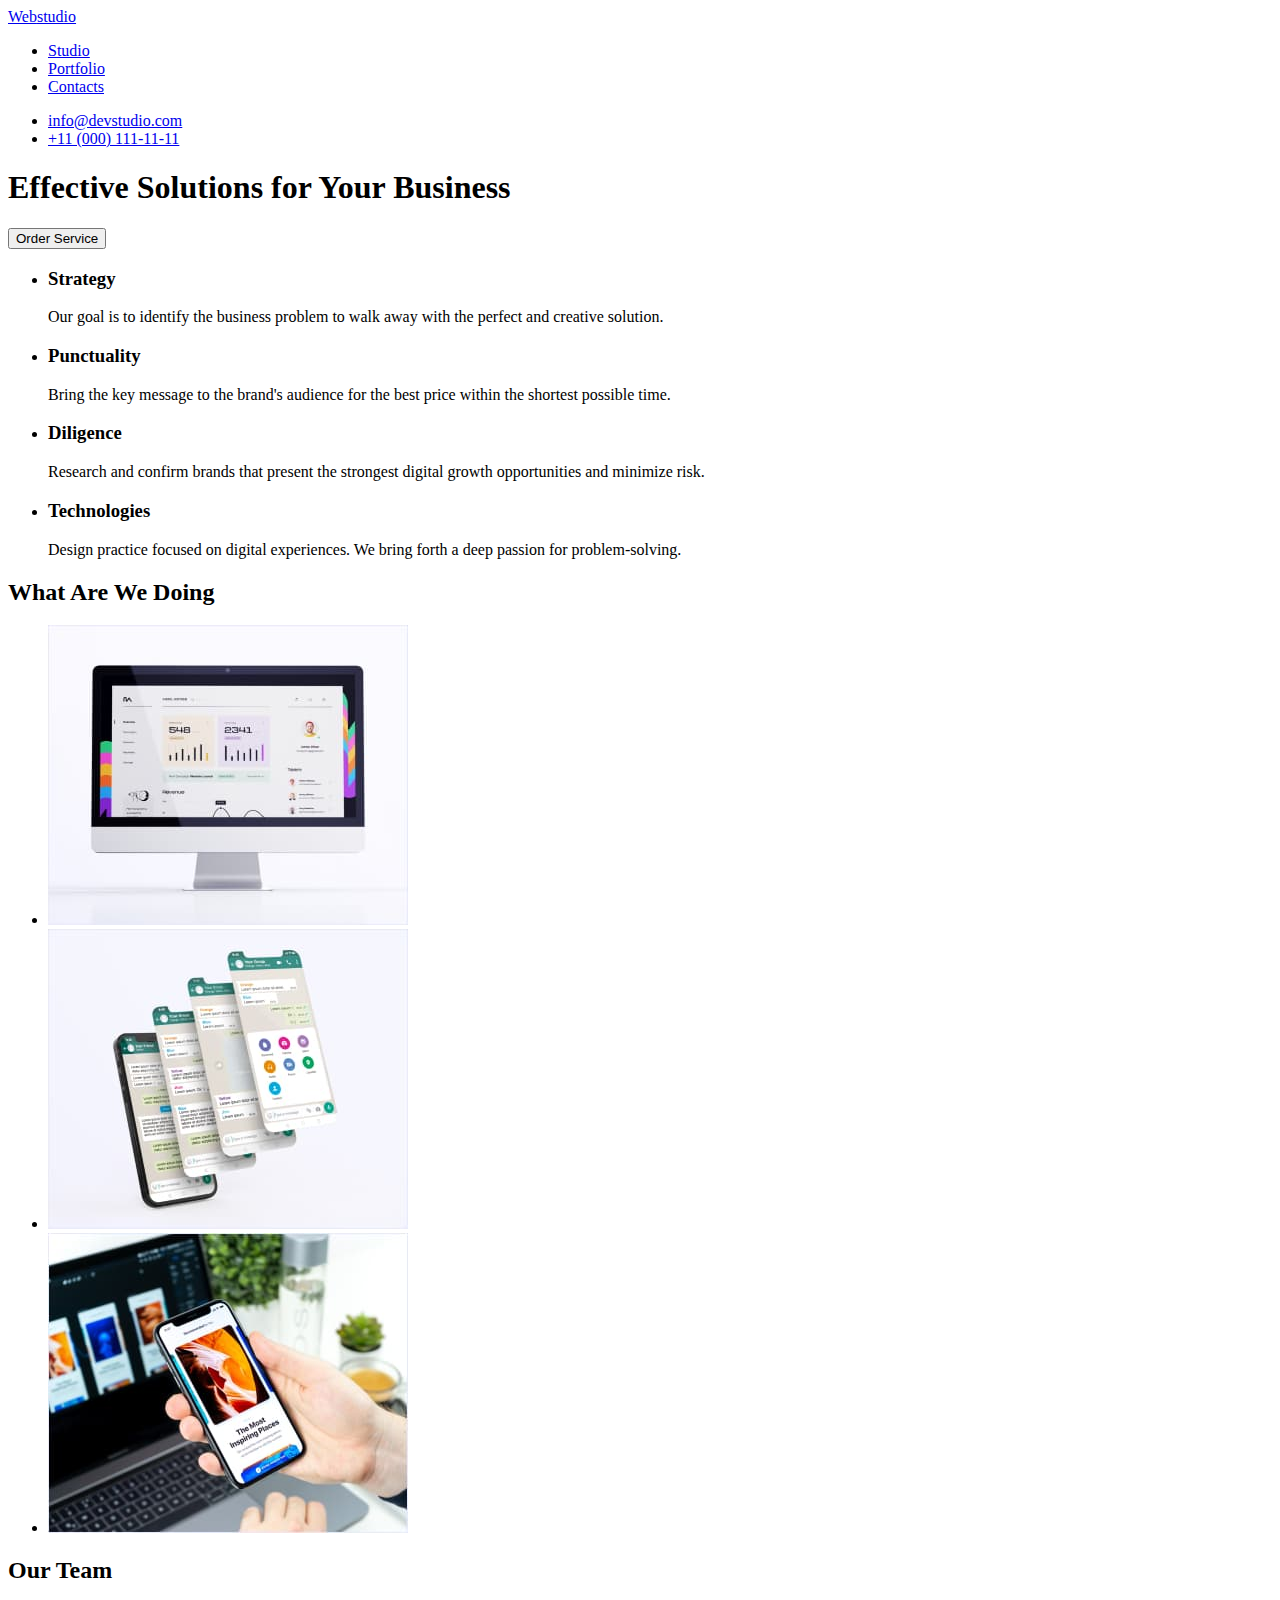
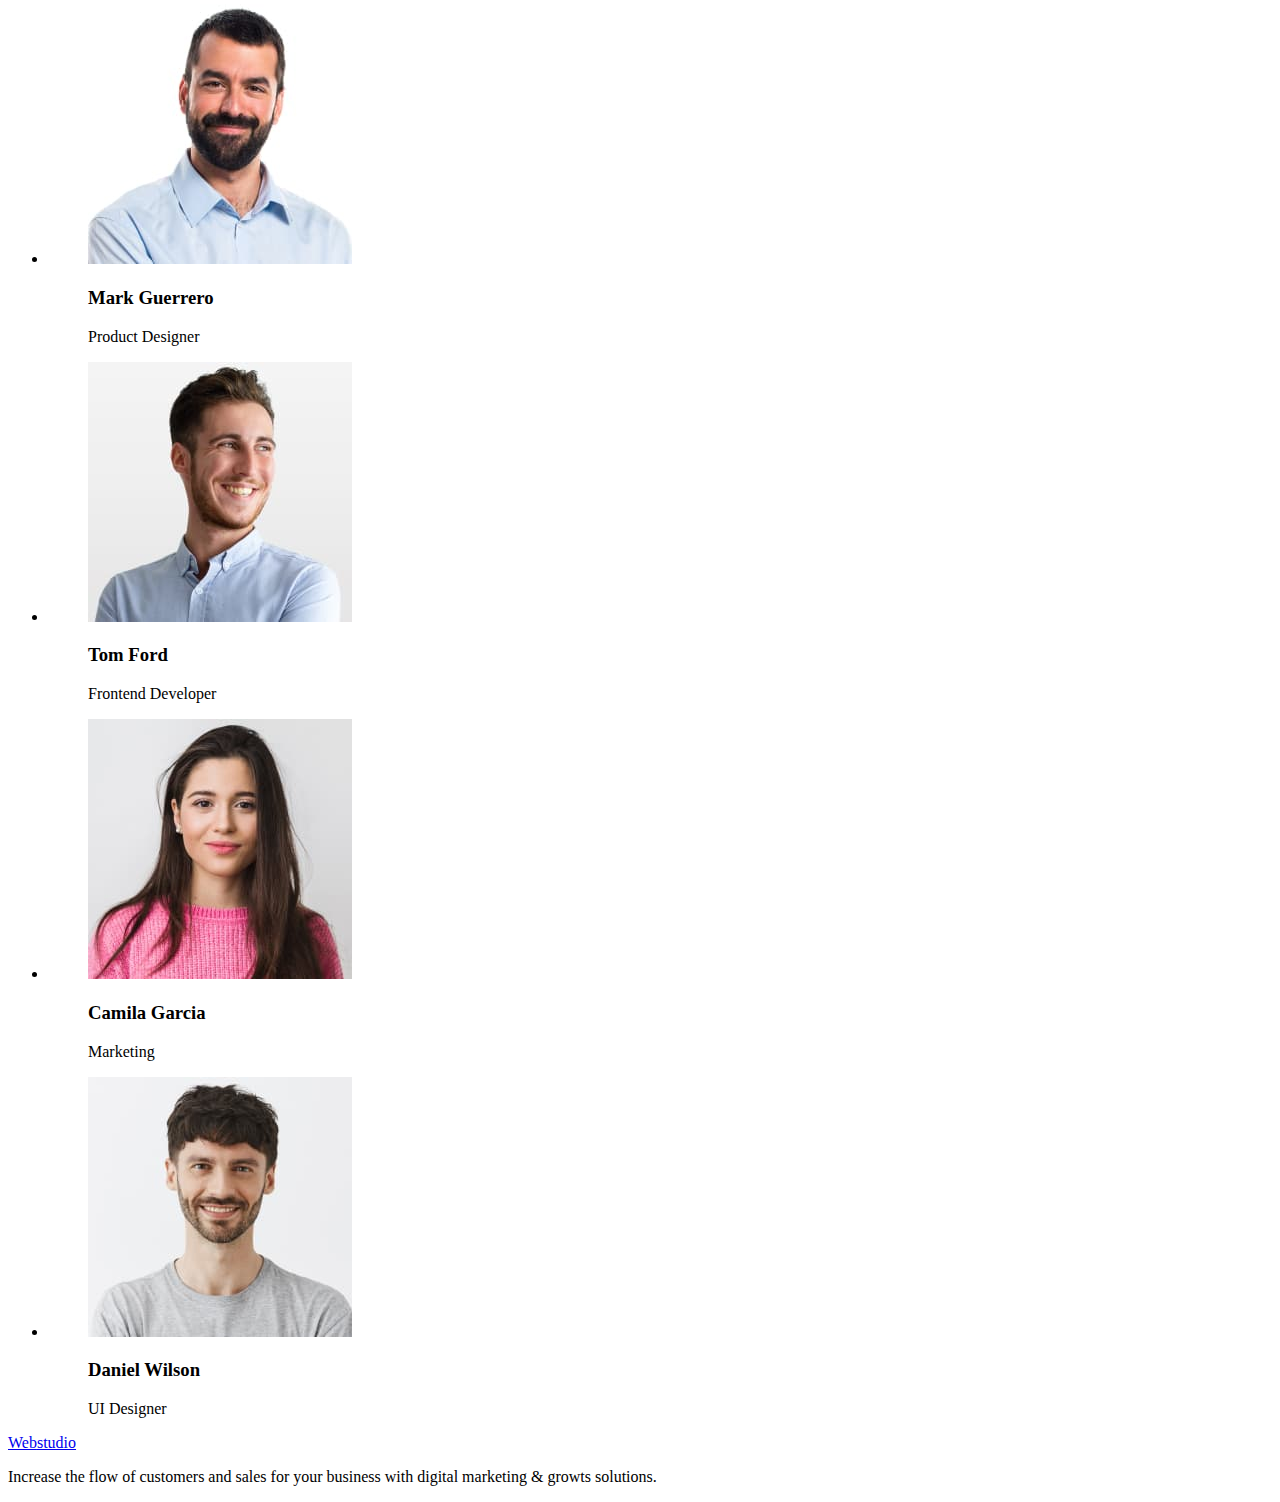
==== index.html @ 652c8efc "Clone files" ====
<!DOCTYPE html>
<html lang="en">
  <head>
    <meta charset="UTF-8" />
    <meta name="viewport" content="width=device-width, initial-scale=1.0" />
    <title>Homework 1</title>
  </head>
  <body>
    <header>
      <nav>
        <a href="index.html"><span>Web</span>studio</a>
        <menu>
          <li><a href="#">Studio</a></li>
          <li><a href="#">Portfolio</a></li>
          <li><a href="#">Contacts</a></li>
        </menu>
      </nav>
      <ul>
        <li><a href="mailto:#">info@devstudio.com</a></li>
        <li><a href="tel:#">+11 (000) 111-11-11</a></li>
      </ul>
    </header>
    <main>
      <div>
        <h1>Effective Solutions for Your Business</h1>
        <button type="button">Order Service</button>
      </div>
      <div>
        <ul>
          <li>
            <h3>Strategy</h3>
            <p>
              Our goal is to identify the business problem to walk away with the
              perfect and creative solution.
            </p>
          </li>
          <li>
            <h3>Punctuality</h3>
            <p>
              Bring the key message to the brand's audience for the best price
              within the shortest possible time.
            </p>
          </li>
          <li>
            <h3>Diligence</h3>
            <p>
              Research and confirm brands that present the strongest digital
              growth opportunities and minimize risk.
            </p>
          </li>
          <li>
            <h3>Technologies</h3>
            <p>
              Design practice focused on digital experiences. We bring forth a
              deep passion for problem-solving.
            </p>
          </li>
        </ul>
      </div>
      <div>
        <h2>What Are We Doing</h2>
        <ul>
          <li>
            <img
              src="images/img-1.jpg"
              alt="iMac mockup with app displayed"
              width="360"
              height="300"
            />
          </li>
          <li>
            <img
              src="images/img-2.jpg"
              alt="iPhone mockup with Whatsapp screenshots"
              width="360"
              height="300"
            />
          </li>
          <li>
            <img
              src="images/img-3.jpg"
              alt="a hand holding an iPhone with a Macbook in the background"
              width="360"
              height="300"
            />
          </li>
        </ul>
      </div>
      <div>
        <h2>Our Team</h2>
        <ul>
          <li>
            <figure>
              <img
                src="images/team-img-1.jpg"
                alt="smiling man in shirt with thick beard"
                width="264"
                height="260"
              />
              <figcaption>
                <h3>Mark Guerrero</h3>
                <p>Product Designer</p>
              </figcaption>
            </figure>
          </li>
          <li>
            <figure>
              <img
                src="images/team-img-2.jpg"
                alt="smiling man in shirt with facial hair looking into the distance"
                width="264"
                height="260"
              />
              <figcaption>
                <h3>Tom Ford</h3>
                <p>Frontend Developer</p>
              </figcaption>
            </figure>
          </li>
          <li>
            <figure>
              <img
                src="images/team-img-3.jpg"
                alt="smiling woman in pink sweater with long brown hair"
                width="264"
                height="260"
              />
              <figcaption>
                <h3>Camila Garcia</h3>
                <p>Marketing</p>
              </figcaption>
            </figure>
          </li>
          <li>
            <figure>
              <img
                src="images/team-img-4.jpg"
                alt="smiling man in a shirt with facial hair"
                width="264"
                height="260"
              />
              <figcaption>
                <h3>Daniel Wilson</h3>
                <p>UI Designer</p>
              </figcaption>
            </figure>
          </li>
        </ul>
      </div>
    </main>
    <footer>
      <a href="index.html"><span>Web</span>studio</a>
      <p>
        Increase the flow of customers and sales for your business with digital
        marketing & growts solutions.
      </p>
    </footer>
  </body>
</html>
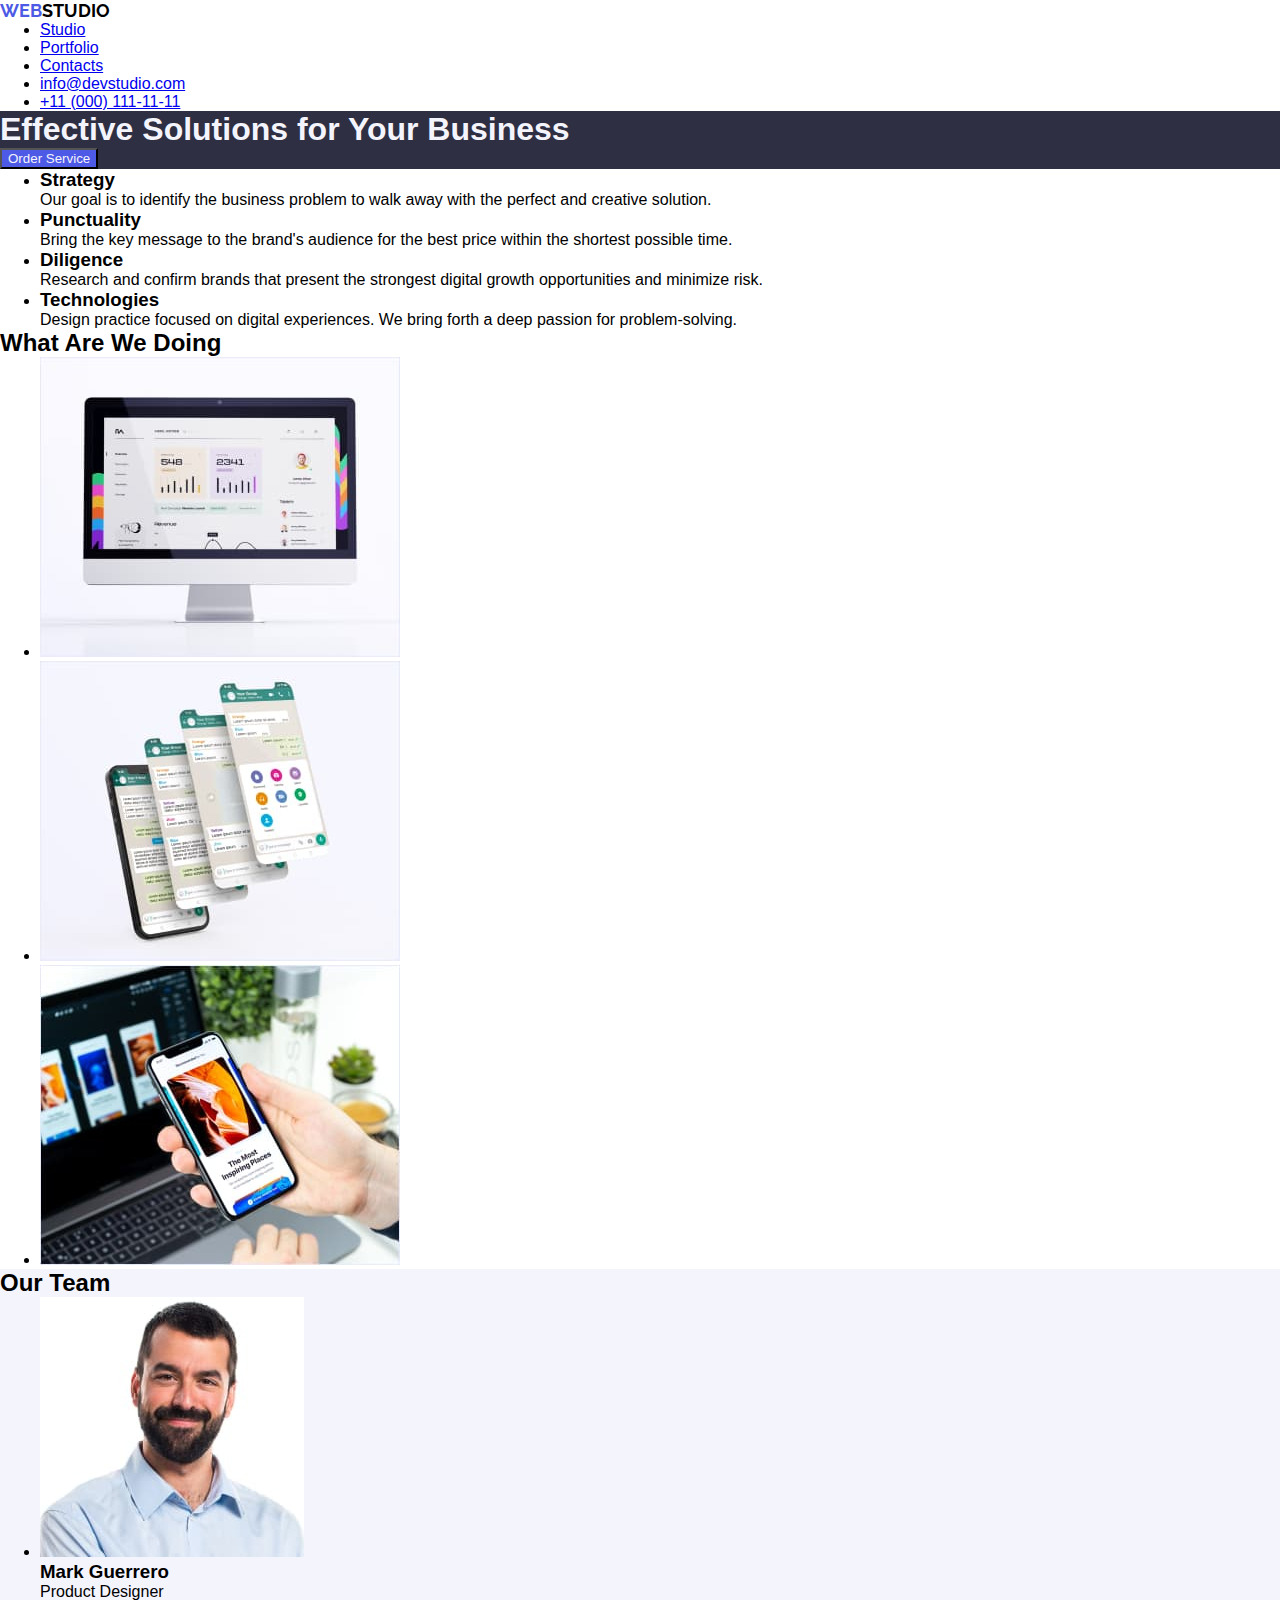
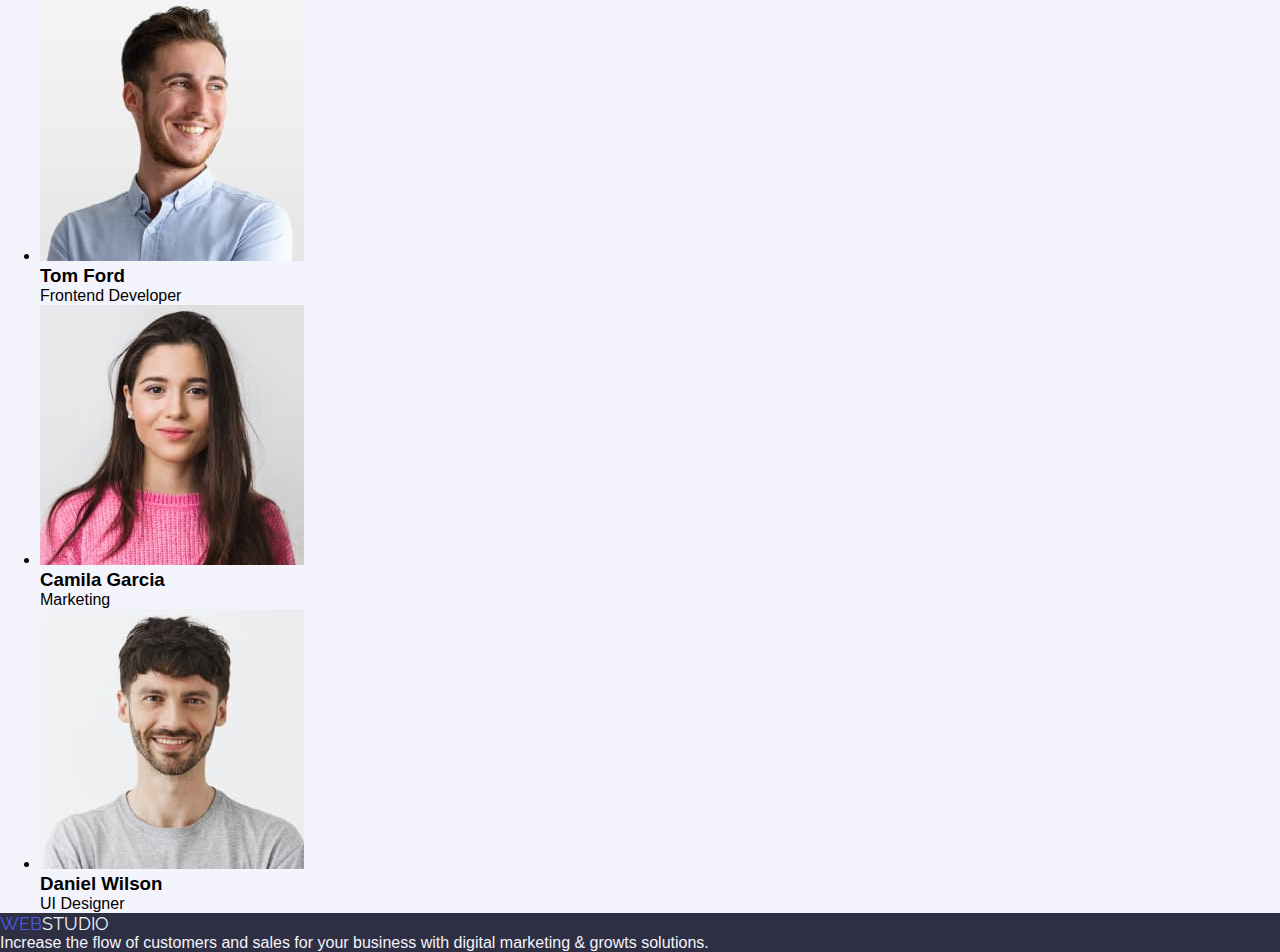
==== commit 85b1f216: "Create portfolio.html + send images" ====
--- a/index.html
+++ b/index.html
@@ -3,15 +3,24 @@
   <head>
     <meta charset="UTF-8" />
     <meta name="viewport" content="width=device-width, initial-scale=1.0" />
+    <link rel="stylesheet" href="css/styles.css" />
+    <link rel="preconnect" href="https://fonts.googleapis.com" />
+    <link rel="preconnect" href="https://fonts.gstatic.com" crossorigin />
+    <link
+      href="https://fonts.googleapis.com/css2?family=Raleway:wght@800&display=swap"
+      rel="stylesheet"
+    />
     <title>Homework 1</title>
   </head>
   <body>
     <header>
       <nav>
-        <a href="index.html"><span>Web</span>studio</a>
+        <a href="index.html" class="logo"
+          ><span class="logo_span">Web</span>studio</a
+        >
         <menu>
           <li><a href="#">Studio</a></li>
-          <li><a href="#">Portfolio</a></li>
+          <li><a href="/portfolio.html">Portfolio</a></li>
           <li><a href="#">Contacts</a></li>
         </menu>
       </nav>
@@ -21,7 +30,7 @@
       </ul>
     </header>
     <main>
-      <div>
+      <div id="hero">
         <h1>Effective Solutions for Your Business</h1>
         <button type="button">Order Service</button>
       </div>
@@ -86,7 +95,7 @@
           </li>
         </ul>
       </div>
-      <div>
+      <div id="team">
         <h2>Our Team</h2>
         <ul>
           <li>
@@ -148,8 +157,10 @@
         </ul>
       </div>
     </main>
-    <footer>
-      <a href="index.html"><span>Web</span>studio</a>
+    <footer id="footer">
+      <a href="index.html" class="logo_footer"
+        ><span class="logo_span">Web</span>studio</a
+      >
       <p>
         Increase the flow of customers and sales for your business with digital
         marketing & growts solutions.
--- a/css/styles.css
+++ b/css/styles.css
@@ -0,0 +1,50 @@
+* {
+  margin: auto;
+}
+
+body {
+  font-family: 'Roboto', sans-serif;
+}
+
+.logo {
+  text-decoration: none;
+  text-transform: uppercase;
+  color: #000000;
+  font-family: 'Raleway', sans-serif;
+  font-size: 18px;
+  font-weight: 700;
+}
+
+.logo_footer {
+  text-decoration: none;
+  text-transform: uppercase;
+  color: #f4f4fd;
+  font-family: 'Raleway', sans-serif;
+  font-size: 18px;
+}
+
+.logo_span {
+  color: #4d5ae5;
+}
+
+#hero {
+  background-color: #2e2f42;
+}
+
+#hero h1 {
+  color: #f4f4fd;
+}
+
+#hero button {
+  background-color: #4d5ae5;
+  color: #f4f4fd;
+}
+
+#team {
+  background-color: #f4f4fd;
+}
+
+#footer {
+  background-color: #2e2f42;
+  color: #f4f4fd;
+}
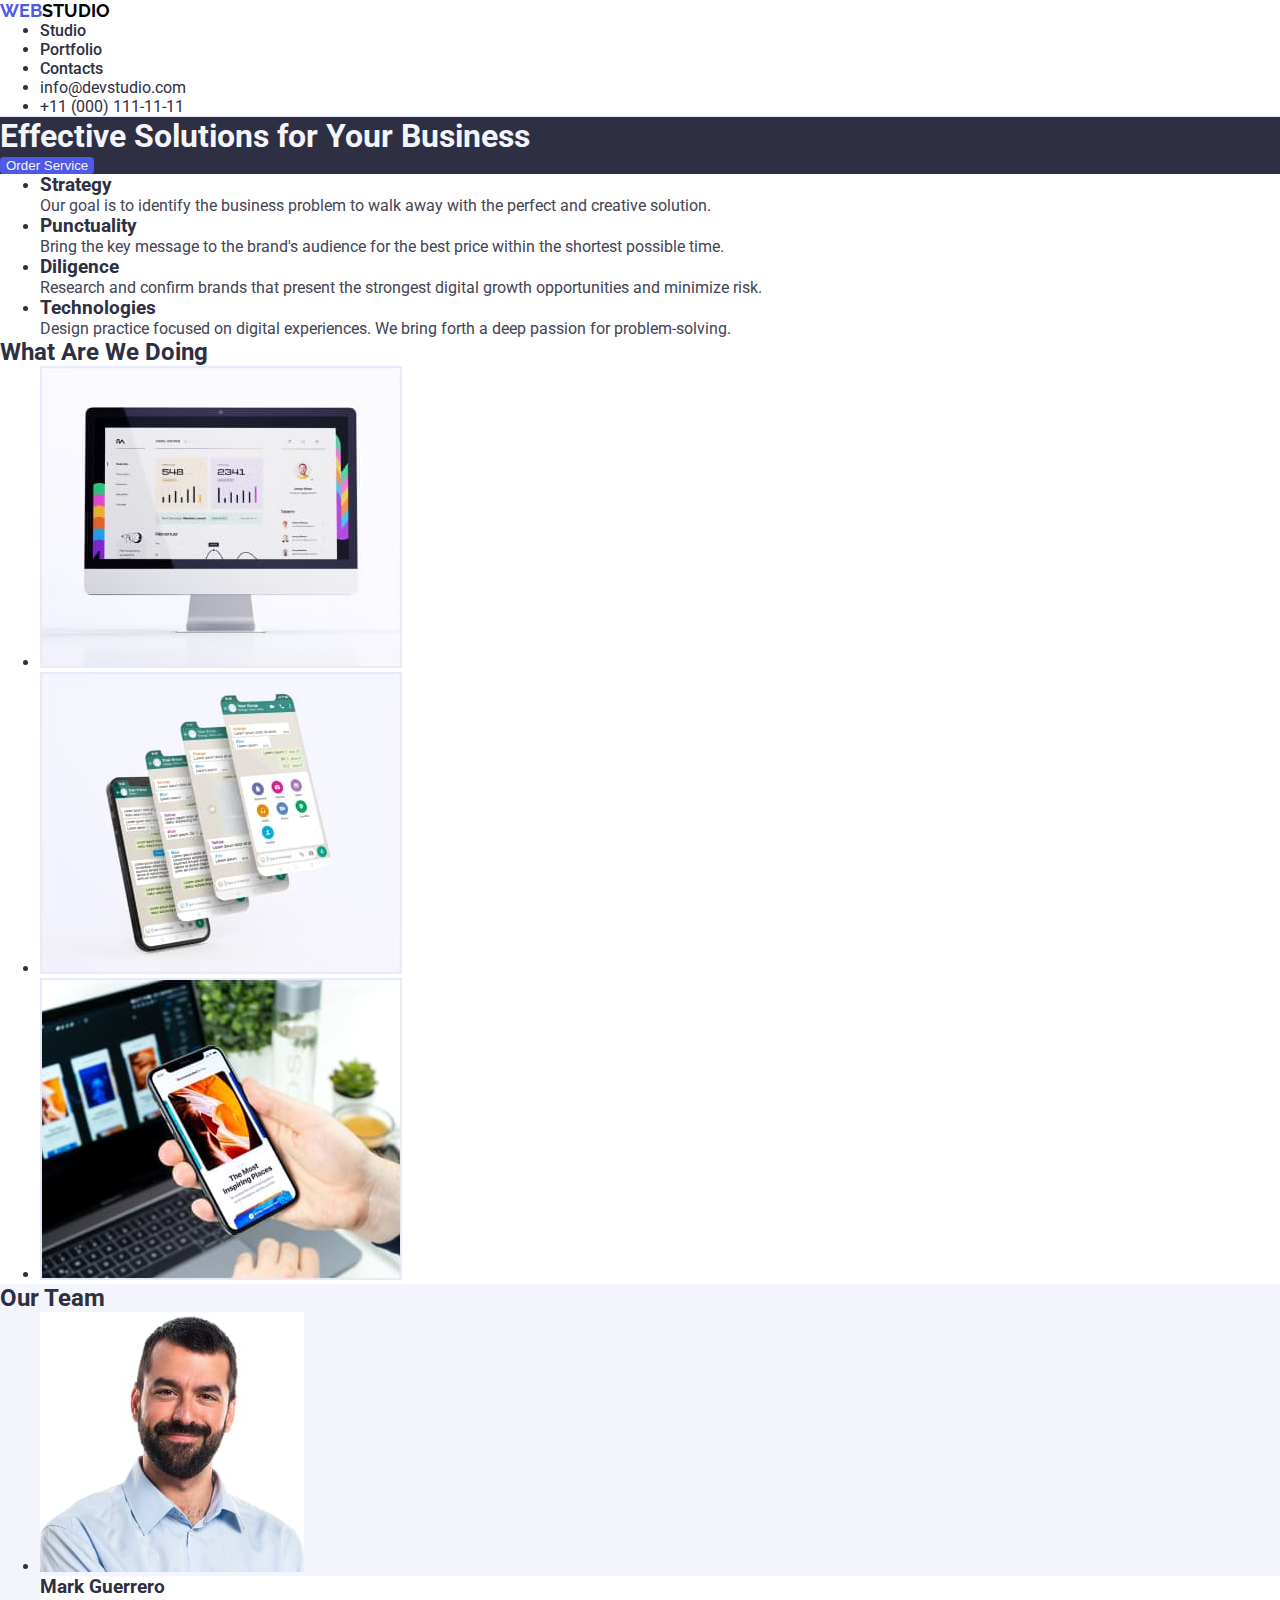
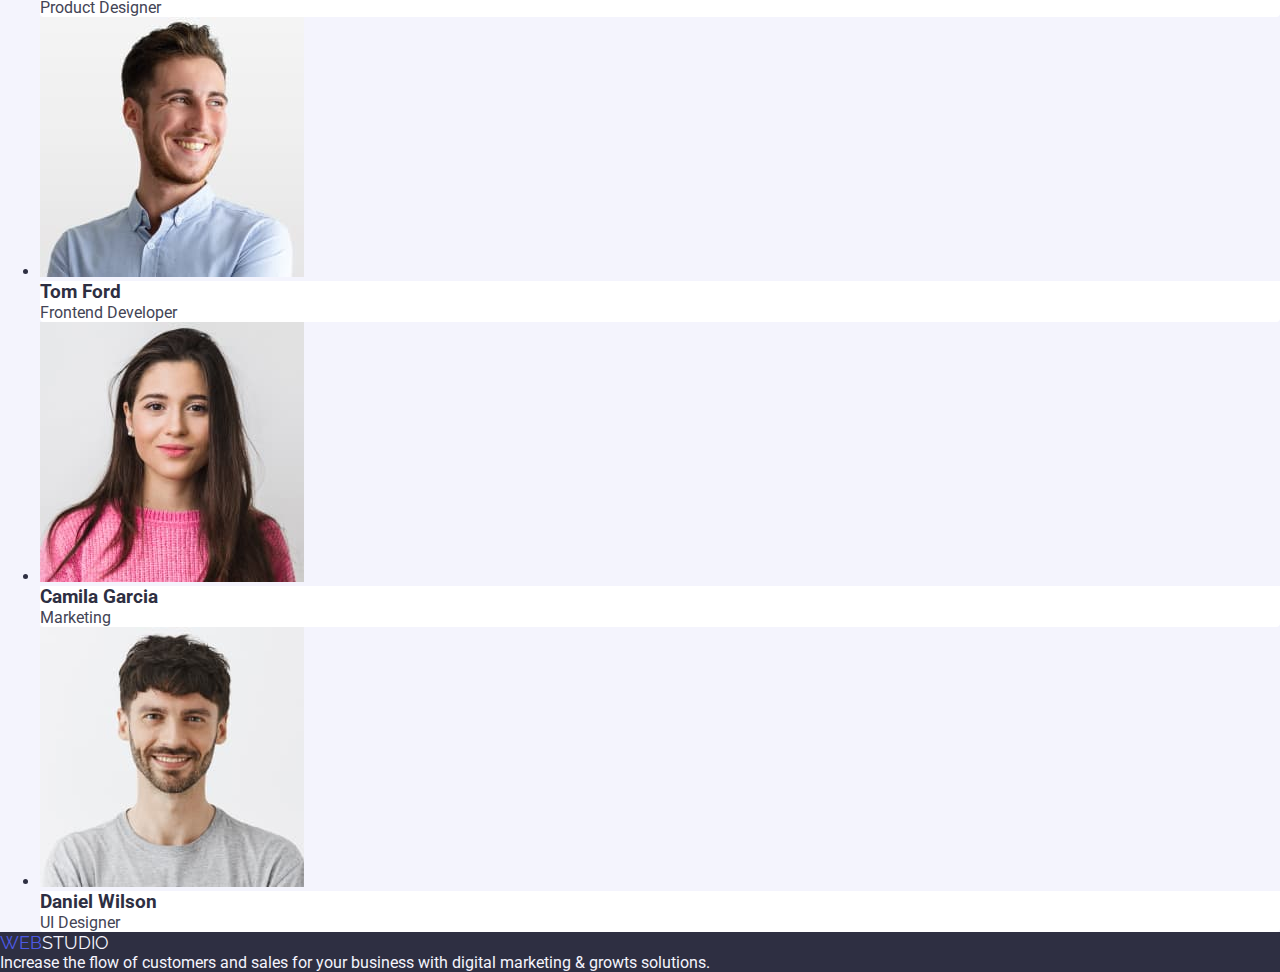
==== commit 7fc00bcc: "Update index.html + portfolio.html + styles.css" ====
--- a/index.html
+++ b/index.html
@@ -10,56 +10,70 @@
       href="https://fonts.googleapis.com/css2?family=Raleway:wght@800&display=swap"
       rel="stylesheet"
     />
+    <link rel="preconnect" href="https://fonts.googleapis.com" />
+    <link rel="preconnect" href="https://fonts.gstatic.com" crossorigin />
+    <link
+      href="https://fonts.googleapis.com/css2?family=Roboto:wght@400;500;700;900&display=swap"
+      rel="stylesheet"
+    />
     <title>Homework 1</title>
   </head>
   <body>
-    <header>
+    <header id="navbar">
       <nav>
         <a href="index.html" class="logo"
-          ><span class="logo_span">Web</span>studio</a
+          ><span class="logo-span">Web</span>studio</a
         >
         <menu>
-          <li><a href="#">Studio</a></li>
-          <li><a href="/portfolio.html">Portfolio</a></li>
-          <li><a href="#">Contacts</a></li>
+          <li><a href="#" class="link-menu">Studio</a></li>
+          <li><a href="/portfolio.html" class="link-menu">Portfolio</a></li>
+          <li><a href="#" class="link-menu">Contacts</a></li>
         </menu>
       </nav>
       <ul>
-        <li><a href="mailto:#">info@devstudio.com</a></li>
-        <li><a href="tel:#">+11 (000) 111-11-11</a></li>
+        <li>
+          <a href="mailto:info@devstudio.com" class="link-contact"
+            >info@devstudio.com</a
+          >
+        </li>
+        <li>
+          <a href="tel:+11(000)1111111" class="link-contact"
+            >+11 (000) 111-11-11</a
+          >
+        </li>
       </ul>
     </header>
     <main>
       <div id="hero">
-        <h1>Effective Solutions for Your Business</h1>
-        <button type="button">Order Service</button>
+        <h1 class="hero-header">Effective Solutions for Your Business</h1>
+        <button type="button" class="hero-btn">Order Service</button>
       </div>
       <div>
         <ul>
           <li>
             <h3>Strategy</h3>
-            <p>
+            <p class="features-info">
               Our goal is to identify the business problem to walk away with the
               perfect and creative solution.
             </p>
           </li>
           <li>
             <h3>Punctuality</h3>
-            <p>
+            <p class="features-info">
               Bring the key message to the brand's audience for the best price
               within the shortest possible time.
             </p>
           </li>
           <li>
             <h3>Diligence</h3>
-            <p>
+            <p class="features-info">
               Research and confirm brands that present the strongest digital
               growth opportunities and minimize risk.
             </p>
           </li>
           <li>
             <h3>Technologies</h3>
-            <p>
+            <p class="features-info">
               Design practice focused on digital experiences. We bring forth a
               deep passion for problem-solving.
             </p>
@@ -75,6 +89,7 @@
               alt="iMac mockup with app displayed"
               width="360"
               height="300"
+              class="work-img"
             />
           </li>
           <li>
@@ -83,6 +98,7 @@
               alt="iPhone mockup with Whatsapp screenshots"
               width="360"
               height="300"
+              class="work-img"
             />
           </li>
           <li>
@@ -91,6 +107,7 @@
               alt="a hand holding an iPhone with a Macbook in the background"
               width="360"
               height="300"
+              class="work-img"
             />
           </li>
         </ul>
@@ -106,9 +123,9 @@
                 width="264"
                 height="260"
               />
-              <figcaption>
+              <figcaption class="team-member">
                 <h3>Mark Guerrero</h3>
-                <p>Product Designer</p>
+                <p class="team-member-info">Product Designer</p>
               </figcaption>
             </figure>
           </li>
@@ -120,9 +137,9 @@
                 width="264"
                 height="260"
               />
-              <figcaption>
+              <figcaption class="team-member">
                 <h3>Tom Ford</h3>
-                <p>Frontend Developer</p>
+                <p class="team-member-info">Frontend Developer</p>
               </figcaption>
             </figure>
           </li>
@@ -134,9 +151,9 @@
                 width="264"
                 height="260"
               />
-              <figcaption>
+              <figcaption class="team-member">
                 <h3>Camila Garcia</h3>
-                <p>Marketing</p>
+                <p class="team-member-info">Marketing</p>
               </figcaption>
             </figure>
           </li>
@@ -148,9 +165,9 @@
                 width="264"
                 height="260"
               />
-              <figcaption>
+              <figcaption class="team-member">
                 <h3>Daniel Wilson</h3>
-                <p>UI Designer</p>
+                <p class="team-member-info">UI Designer</p>
               </figcaption>
             </figure>
           </li>
@@ -158,8 +175,8 @@
       </div>
     </main>
     <footer id="footer">
-      <a href="index.html" class="logo_footer"
-        ><span class="logo_span">Web</span>studio</a
+      <a href="index.html" class="logo-footer"
+        ><span class="logo-span">Web</span>studio</a
       >
       <p>
         Increase the flow of customers and sales for your business with digital
--- a/css/styles.css
+++ b/css/styles.css
@@ -1,50 +1,140 @@
+:root {
+  --font-logo: 'Raleway', sans-serif;
+
+  --color-black: #000;
+  --color-white: #fff;
+  --color-cloud: #f4f4fd;
+  --color-slate: #434455;
+  --color-light-slate: #8e8f99;
+  --color-navy-blue: #2e2f42;
+  --color-cornflower: #e7e9fc;
+  --color-iris: #4d5ae5;
+  --color-ocean: #404bbf;
+}
+
 * {
   margin: auto;
 }
 
 body {
   font-family: 'Roboto', sans-serif;
+  color: var(--color-navy-blue);
 }
 
 .logo {
   text-decoration: none;
   text-transform: uppercase;
-  color: #000000;
-  font-family: 'Raleway', sans-serif;
+  color: var(--color-black);
+  font-family: var(--font-logo);
   font-size: 18px;
   font-weight: 700;
 }
 
-.logo_footer {
+.link-menu {
+  color: var(--color-navy-blue);
+  text-decoration: none;
+  font-weight: 500;
+}
+
+.link-menu:hover,
+.link-menu:active,
+.link-menu:focus {
+  color: var(--color-ocean);
+}
+
+.link-contact {
+  color: var(--color-navy-blue);
+  text-decoration: none;
+}
+
+.link-contact:hover,
+.link-contact:active,
+.link-contact:focus {
+  color: var(--color-ocean);
+}
+
+#navbar {
+  border-bottom: 1px solid var(--color-cornflower);
+}
+
+.filter {
+  color: var(--color-slate);
+}
+
+.logo-footer {
   text-decoration: none;
   text-transform: uppercase;
-  color: #f4f4fd;
+  color: var(--color-cloud);
   font-family: 'Raleway', sans-serif;
   font-size: 18px;
 }
 
-.logo_span {
-  color: #4d5ae5;
+.logo-span {
+  color: var(--color-iris);
 }
 
 #hero {
   background-color: #2e2f42;
 }
 
-#hero h1 {
-  color: #f4f4fd;
+.hero-header {
+  color: var(--color-cloud);
 }
 
-#hero button {
-  background-color: #4d5ae5;
-  color: #f4f4fd;
+.hero-btn {
+  background-color: var(--color-iris);
+  color: var(--color-cloud);
+  border-radius: 4px;
+  border: none;
+}
+
+.hero-btn:hover,
+.hero-btn:active,
+.hero-btn:focus {
+  background-color: var(--color-cornflower);
+  color: var(--color-ocean);
+  cursor: pointer;
+}
+
+.filter-btn {
+  background-color: var(--color-cornflower);
+  color: var(--color-iris);
+  font-weight: 500;
+  border: none;
+  border-radius: 4px;
+}
+
+.filter-btn:hover,
+.filter-btn:active,
+.filter-btn:focus {
+  background-color: var(--color-ocean);
+  color: var(--color-white);
+  cursor: pointer;
+}
+
+.project-card {
+  border: 1px solid var(--color-cornflower);
+}
+
+.work-img {
+  border: 1px solid var(--color-cornflower);
+}
+
+.team-member {
+  background-color: var(--color-white);
+  border-radius: 0 0 4px 4px;
+}
+
+.team-member-info,
+.features-info {
+  color: var(--color-slate);
 }
 
 #team {
-  background-color: #f4f4fd;
+  background-color: var(--color-cloud);
 }
 
 #footer {
   background-color: #2e2f42;
-  color: #f4f4fd;
+  color: var(--color-cloud);
 }
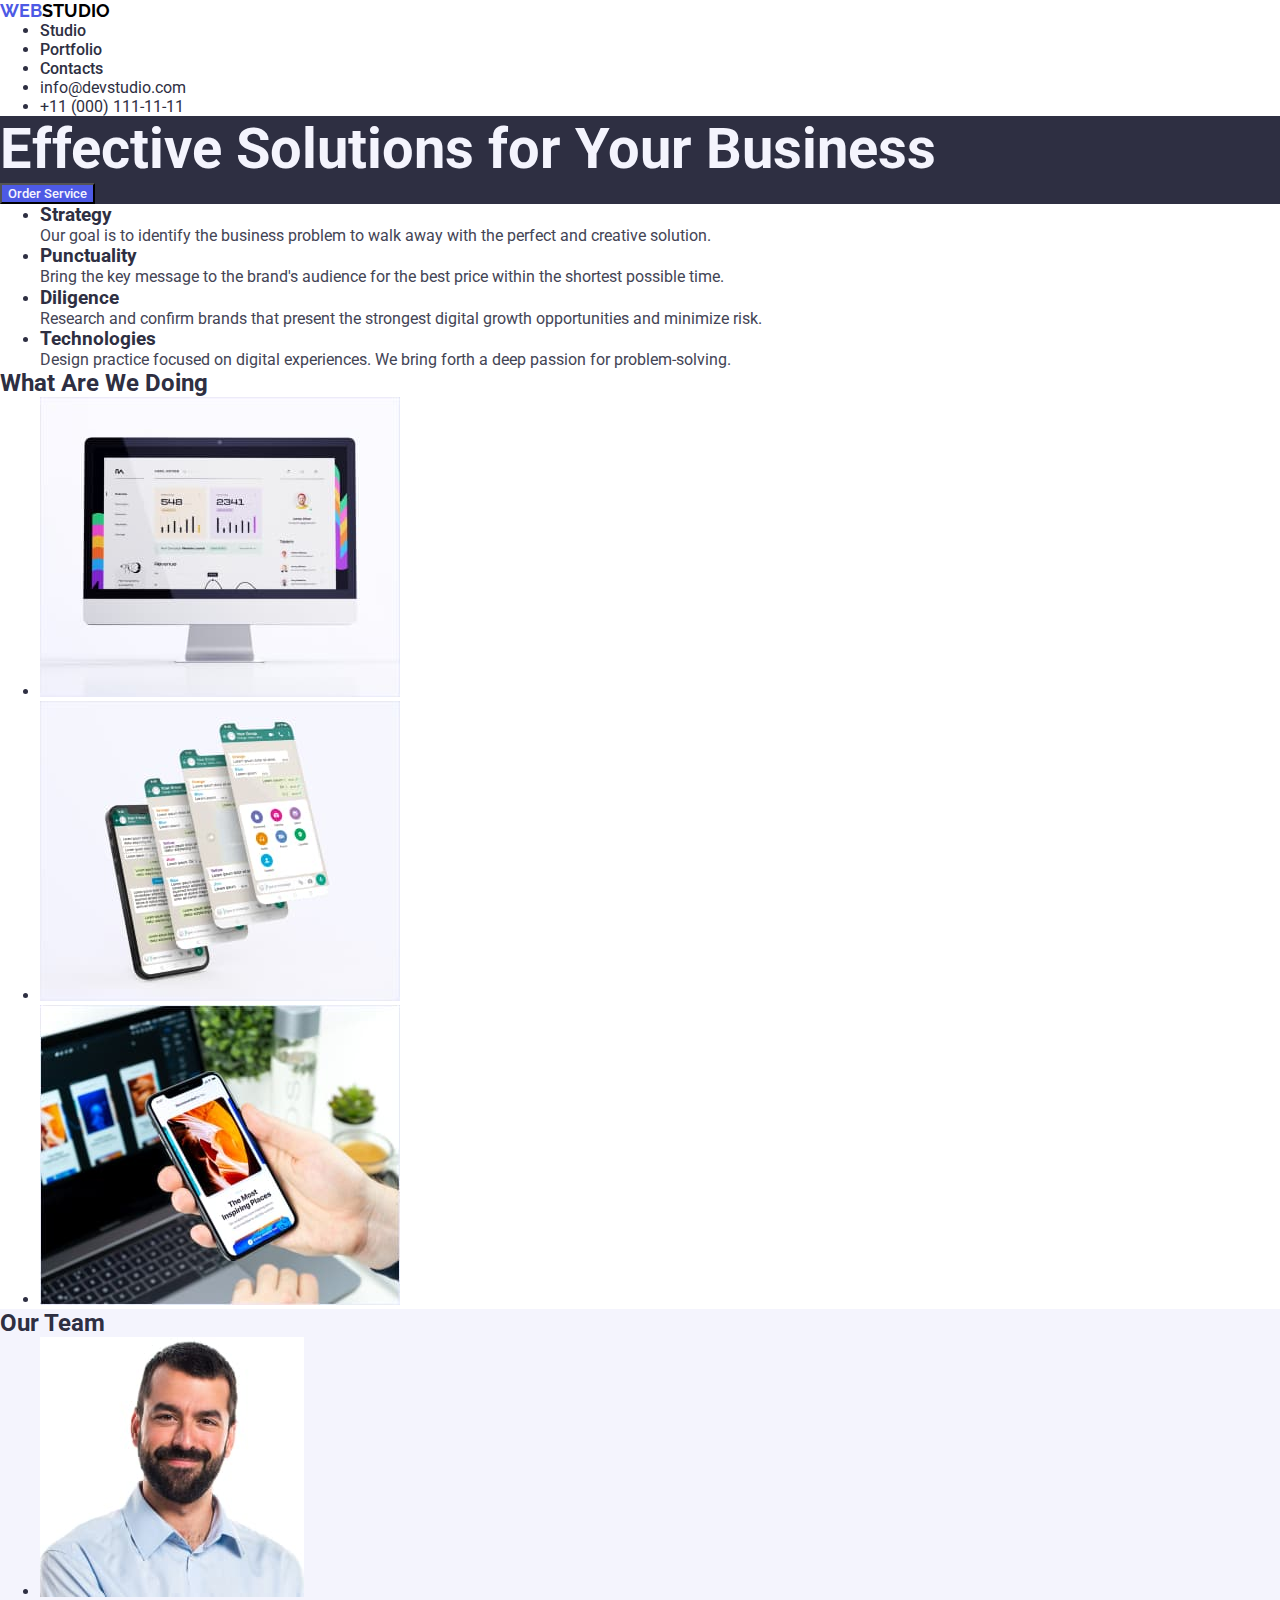
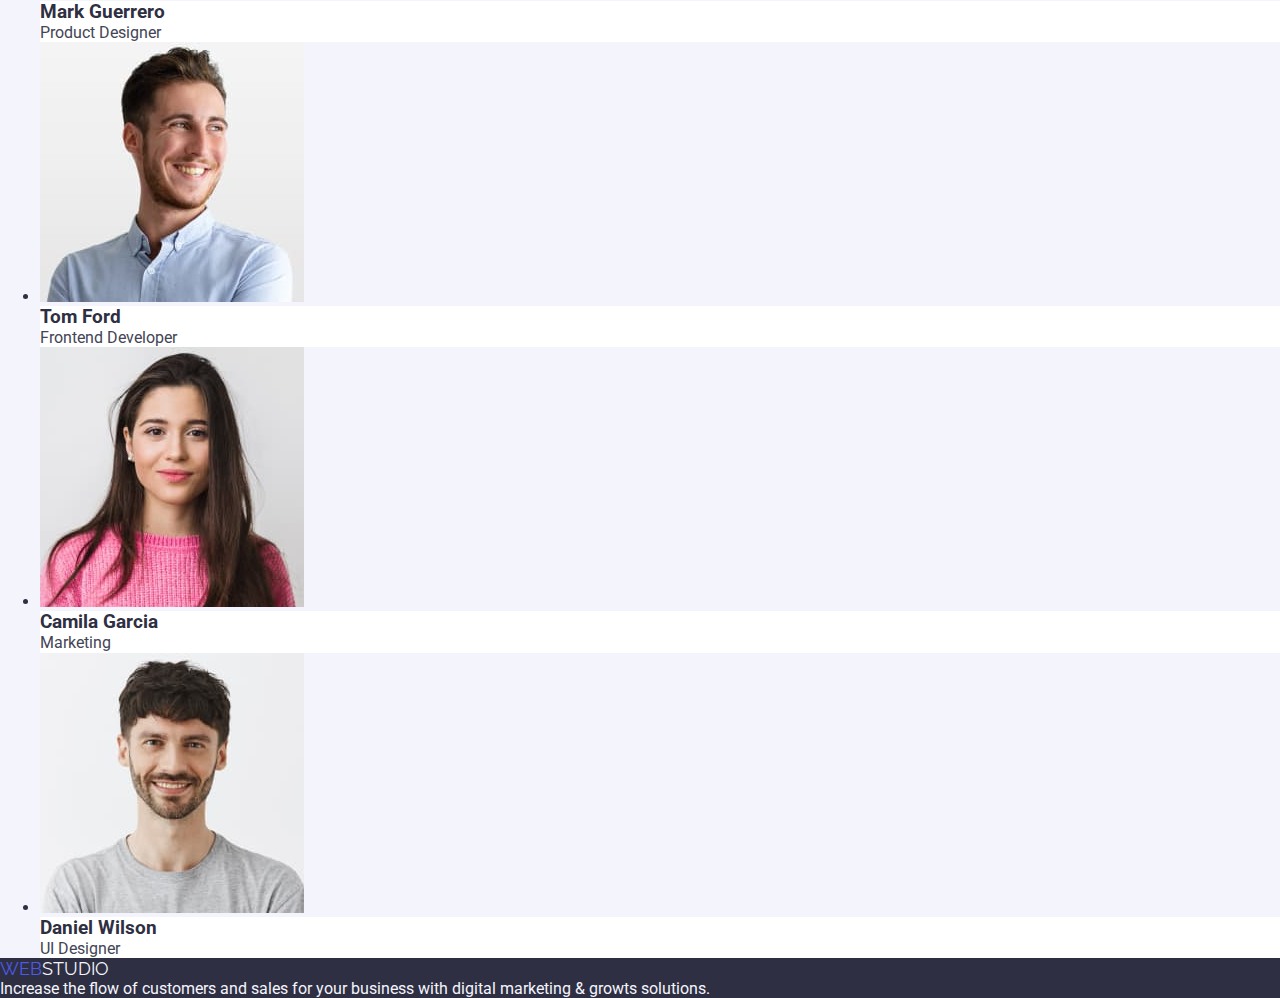
==== commit 58e767e2: "Update index.html + portfolio.html + style.css" ====
--- a/index.html
+++ b/index.html
@@ -7,16 +7,10 @@
     <link rel="preconnect" href="https://fonts.googleapis.com" />
     <link rel="preconnect" href="https://fonts.gstatic.com" crossorigin />
     <link
-      href="https://fonts.googleapis.com/css2?family=Raleway:wght@800&display=swap"
+      href="https://fonts.googleapis.com/css2?family=Raleway:wght@800&family=Roboto:wght@400;500;700;900&display=swap"
       rel="stylesheet"
     />
-    <link rel="preconnect" href="https://fonts.googleapis.com" />
-    <link rel="preconnect" href="https://fonts.gstatic.com" crossorigin />
-    <link
-      href="https://fonts.googleapis.com/css2?family=Roboto:wght@400;500;700;900&display=swap"
-      rel="stylesheet"
-    />
-    <title>Homework 1</title>
+    <title>Homework 2</title>
   </head>
   <body>
     <header id="navbar">
@@ -25,8 +19,8 @@
           ><span class="logo-span">Web</span>studio</a
         >
         <menu>
-          <li><a href="#" class="link-menu">Studio</a></li>
-          <li><a href="/portfolio.html" class="link-menu">Portfolio</a></li>
+          <li><a href="index.html" class="link-menu">Studio</a></li>
+          <li><a href="portfolio.html" class="link-menu">Portfolio</a></li>
           <li><a href="#" class="link-menu">Contacts</a></li>
         </menu>
       </nav>
--- a/css/styles.css
+++ b/css/styles.css
@@ -53,10 +53,6 @@
   color: var(--color-ocean);
 }
 
-#navbar {
-  border-bottom: 1px solid var(--color-cornflower);
-}
-
 .filter {
   color: var(--color-slate);
 }
@@ -79,13 +75,16 @@
 
 .hero-header {
   color: var(--color-cloud);
+  line-height: 1.2;
+  font-weight: 700;
+  font-size: 56px;
 }
 
 .hero-btn {
   background-color: var(--color-iris);
   color: var(--color-cloud);
-  border-radius: 4px;
-  border: none;
+  font-weight: 500;
+  font-family: 'Roboto', sans-serif;
 }
 
 .hero-btn:hover,
@@ -94,14 +93,13 @@
   background-color: var(--color-cornflower);
   color: var(--color-ocean);
   cursor: pointer;
+  font-size: 16px;
 }
 
 .filter-btn {
   background-color: var(--color-cornflower);
   color: var(--color-iris);
   font-weight: 500;
-  border: none;
-  border-radius: 4px;
 }
 
 .filter-btn:hover,
@@ -110,24 +108,26 @@
   background-color: var(--color-ocean);
   color: var(--color-white);
   cursor: pointer;
+  box-shadow: 0px 3px 1px rgba(0, 0, 0, 0.1), 0px 3px 1px rgba(0, 0, 0, 0.1),
+    0px 3px 1px rgba(0, 0, 0, 0.1);
 }
 
+/*
 .project-card {
-  border: 1px solid var(--color-cornflower);
 }
 
 .work-img {
-  border: 1px solid var(--color-cornflower);
 }
+*/
 
 .team-member {
   background-color: var(--color-white);
-  border-radius: 0 0 4px 4px;
 }
 
 .team-member-info,
 .features-info {
   color: var(--color-slate);
+  line-height: 1.2;
 }
 
 #team {
@@ -137,4 +137,6 @@
 #footer {
   background-color: #2e2f42;
   color: var(--color-cloud);
+  line-height: 1.2;
+  font-weight: 400;
 }
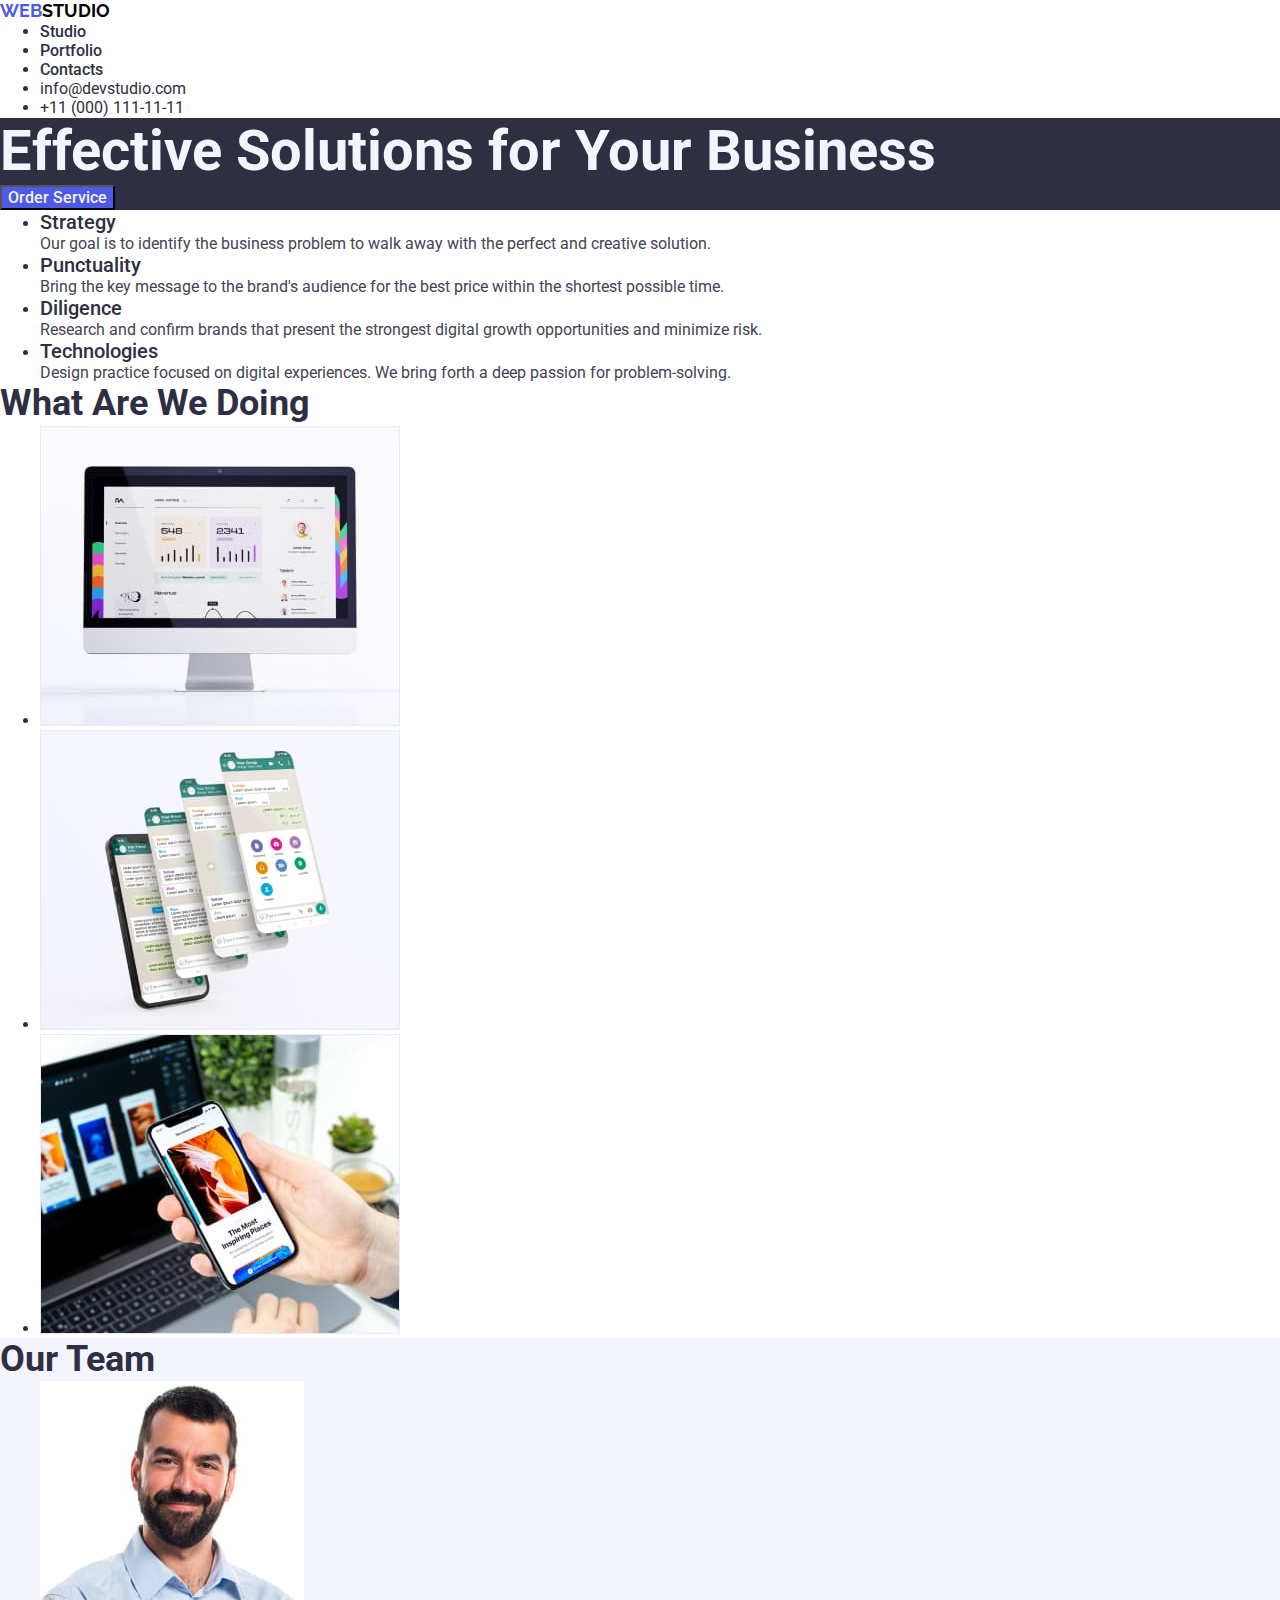
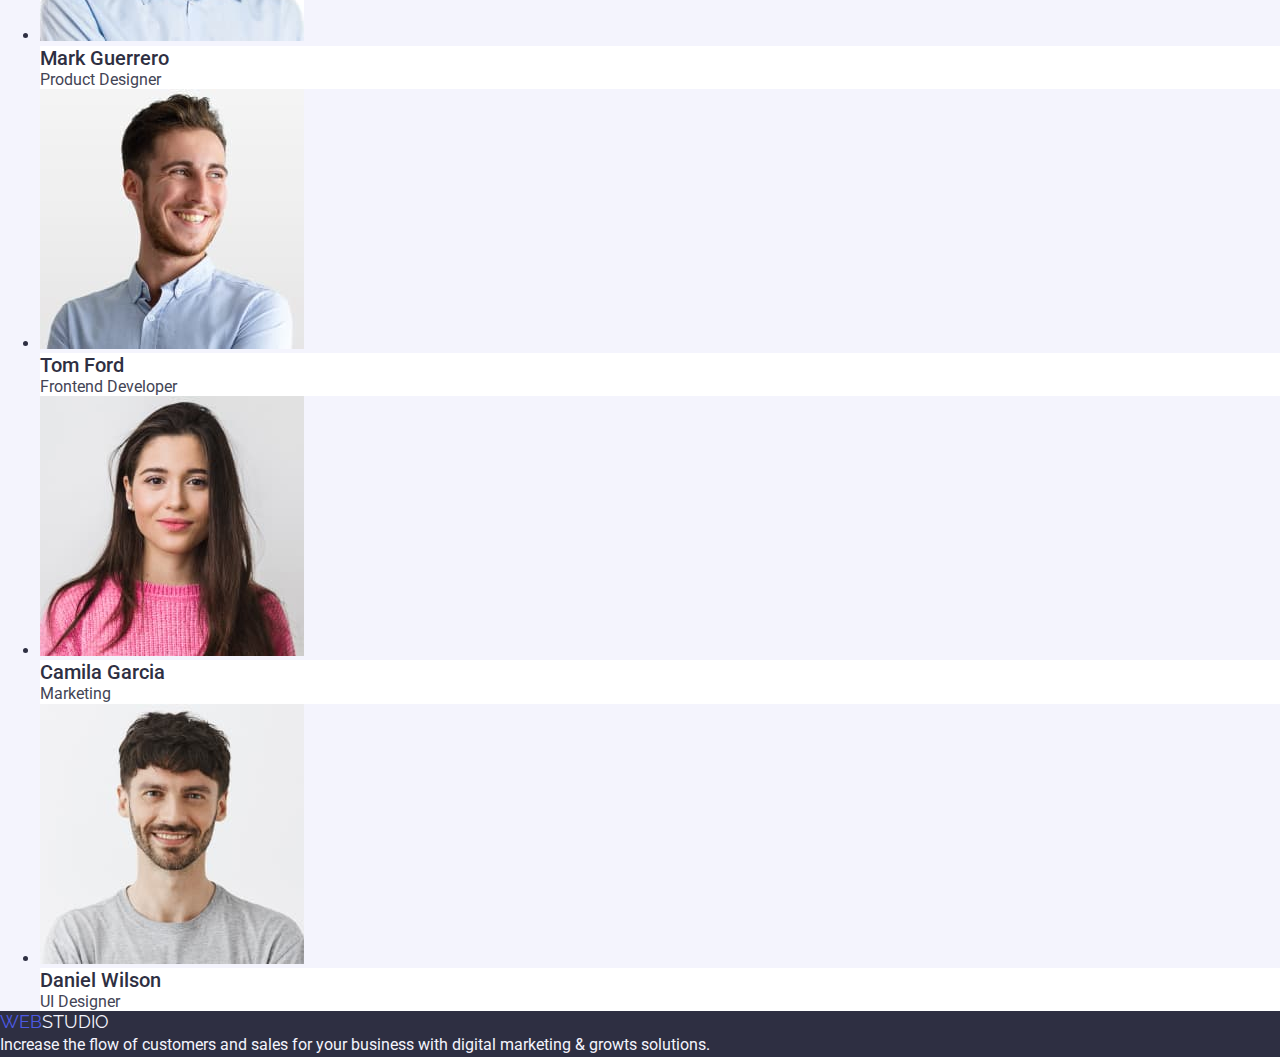
==== commit 8d025206: "Update index.html + portfolio.html + styles.css" ====
--- a/index.html
+++ b/index.html
@@ -19,8 +19,8 @@
           ><span class="logo-span">Web</span>studio</a
         >
         <menu>
-          <li><a href="index.html" class="link-menu">Studio</a></li>
-          <li><a href="portfolio.html" class="link-menu">Portfolio</a></li>
+          <li><a href="./index.html" class="link-menu">Studio</a></li>
+          <li><a href="./portfolio.html" class="link-menu">Portfolio</a></li>
           <li><a href="#" class="link-menu">Contacts</a></li>
         </menu>
       </nav>
@@ -45,28 +45,28 @@
       <div>
         <ul>
           <li>
-            <h3>Strategy</h3>
+            <h3 class="features-title">Strategy</h3>
             <p class="features-info">
               Our goal is to identify the business problem to walk away with the
               perfect and creative solution.
             </p>
           </li>
           <li>
-            <h3>Punctuality</h3>
+            <h3 class="features-title">Punctuality</h3>
             <p class="features-info">
               Bring the key message to the brand's audience for the best price
               within the shortest possible time.
             </p>
           </li>
           <li>
-            <h3>Diligence</h3>
+            <h3 class="features-title">Diligence</h3>
             <p class="features-info">
               Research and confirm brands that present the strongest digital
               growth opportunities and minimize risk.
             </p>
           </li>
           <li>
-            <h3>Technologies</h3>
+            <h3 class="features-title">Technologies</h3>
             <p class="features-info">
               Design practice focused on digital experiences. We bring forth a
               deep passion for problem-solving.
@@ -75,7 +75,7 @@
         </ul>
       </div>
       <div>
-        <h2>What Are We Doing</h2>
+        <h2 class="section-heading">What Are We Doing</h2>
         <ul>
           <li>
             <img
@@ -107,7 +107,7 @@
         </ul>
       </div>
       <div id="team">
-        <h2>Our Team</h2>
+        <h2 class="section-heading">Our Team</h2>
         <ul>
           <li>
             <figure>
@@ -118,7 +118,7 @@
                 height="260"
               />
               <figcaption class="team-member">
-                <h3>Mark Guerrero</h3>
+                <h3 class="team-member-name">Mark Guerrero</h3>
                 <p class="team-member-info">Product Designer</p>
               </figcaption>
             </figure>
@@ -132,7 +132,7 @@
                 height="260"
               />
               <figcaption class="team-member">
-                <h3>Tom Ford</h3>
+                <h3 class="team-member-name">Tom Ford</h3>
                 <p class="team-member-info">Frontend Developer</p>
               </figcaption>
             </figure>
@@ -146,7 +146,7 @@
                 height="260"
               />
               <figcaption class="team-member">
-                <h3>Camila Garcia</h3>
+                <h3 class="team-member-name">Camila Garcia</h3>
                 <p class="team-member-info">Marketing</p>
               </figcaption>
             </figure>
@@ -160,7 +160,7 @@
                 height="260"
               />
               <figcaption class="team-member">
-                <h3>Daniel Wilson</h3>
+                <h3 class="team-member-name">Daniel Wilson</h3>
                 <p class="team-member-info">UI Designer</p>
               </figcaption>
             </figure>
@@ -172,7 +172,7 @@
       <a href="index.html" class="logo-footer"
         ><span class="logo-span">Web</span>studio</a
       >
-      <p>
+      <p class="footer-info">
         Increase the flow of customers and sales for your business with digital
         marketing & growts solutions.
       </p>
--- a/css/styles.css
+++ b/css/styles.css
@@ -19,6 +19,7 @@
 body {
   font-family: 'Roboto', sans-serif;
   color: var(--color-navy-blue);
+  line-height: 1.2;
 }
 
 .logo {
@@ -45,6 +46,7 @@
 .link-contact {
   color: var(--color-navy-blue);
   text-decoration: none;
+  line-height: 1.2;
 }
 
 .link-contact:hover,
@@ -85,6 +87,7 @@
   color: var(--color-cloud);
   font-weight: 500;
   font-family: 'Roboto', sans-serif;
+  font-size: 16px;
 }
 
 .hero-btn:hover,
@@ -97,7 +100,7 @@
 }
 
 .filter-btn {
-  background-color: var(--color-cornflower);
+  background-color: var(--color-cloud);
   color: var(--color-iris);
   font-weight: 500;
 }
@@ -120,6 +123,22 @@
 }
 */
 
+.section-heading {
+  line-height: 1.2;
+  color: var(--color-navy-blue);
+  font-size: 36px;
+  font-weight: 700;
+}
+
+.team-member-name,
+.features-title,
+.project-title {
+  line-height: 1.2;
+  color: var(--color-navy-blue);
+  font-size: 20px;
+  font-weight: 500;
+}
+
 .team-member {
   background-color: var(--color-white);
 }
@@ -136,7 +155,10 @@
 
 #footer {
   background-color: #2e2f42;
+}
+
+.footer-info {
+  line-height: 150%;
   color: var(--color-cloud);
-  line-height: 1.2;
   font-weight: 400;
 }
